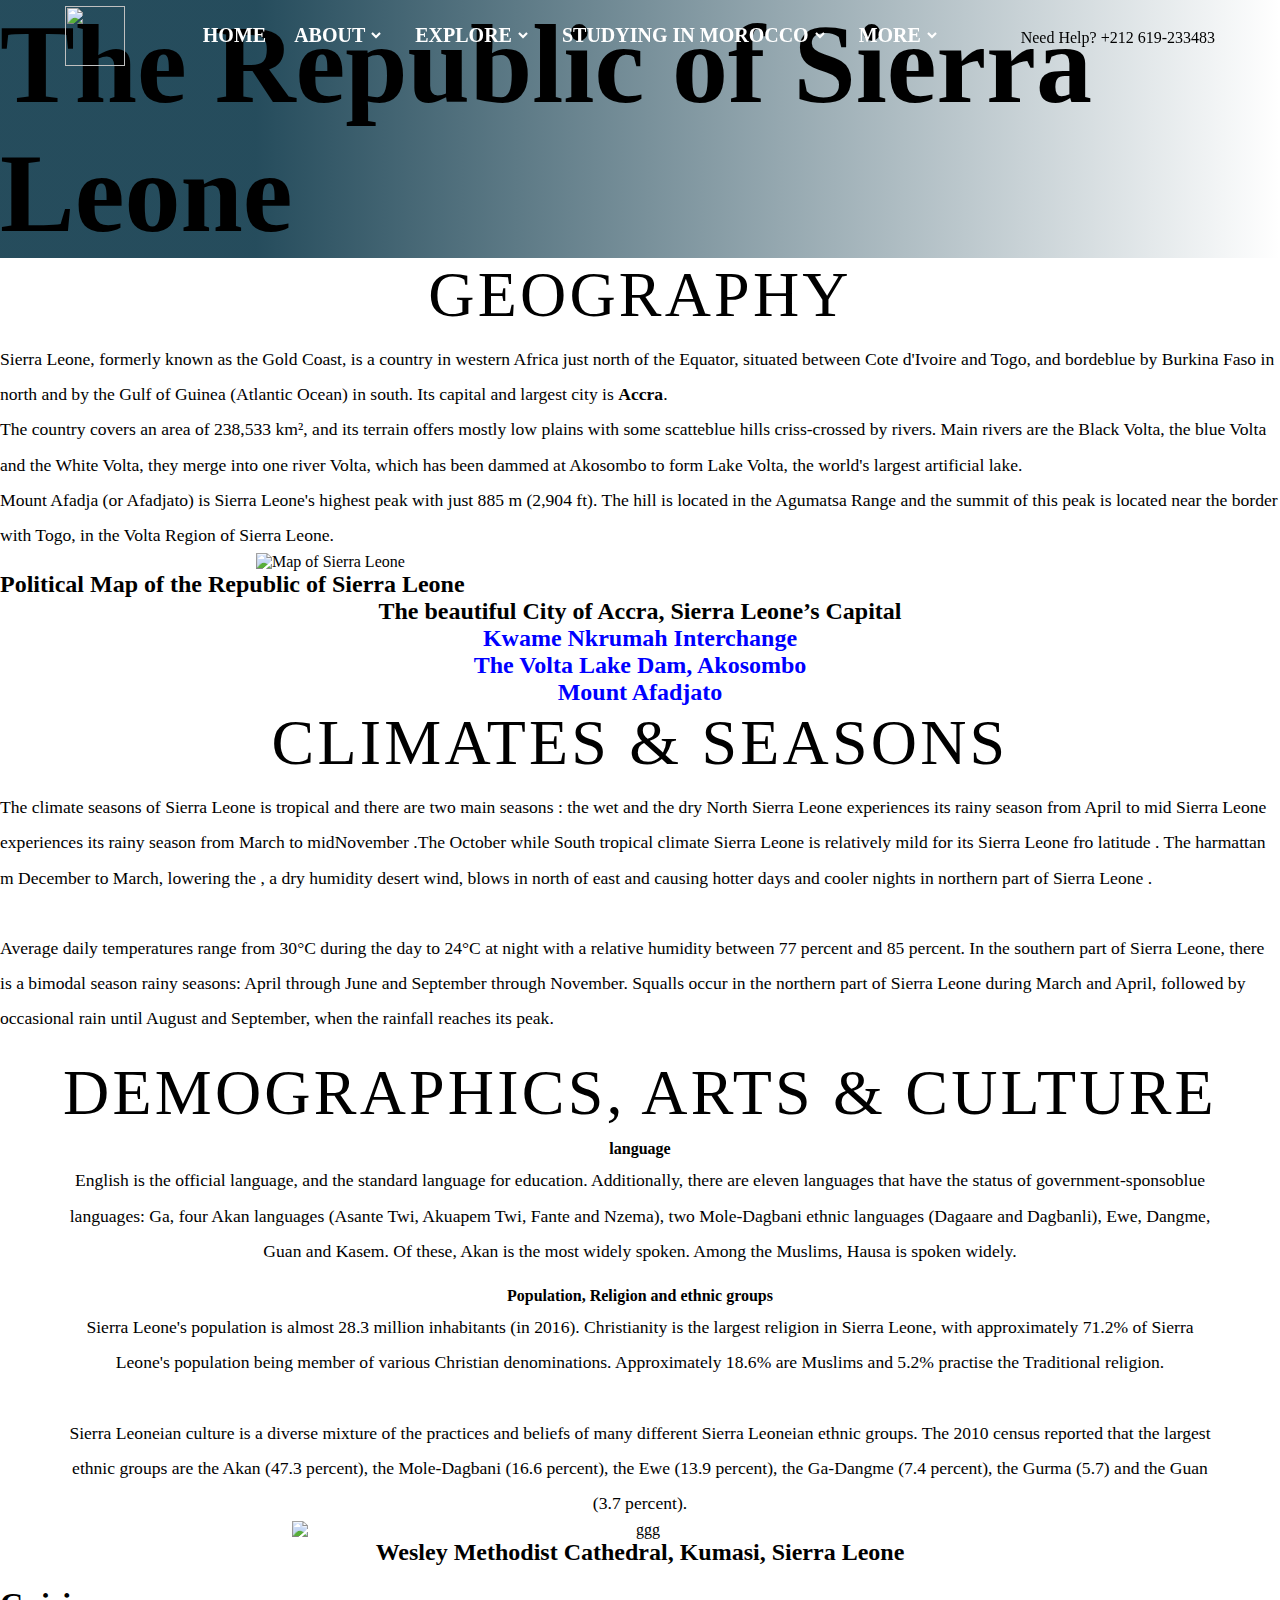
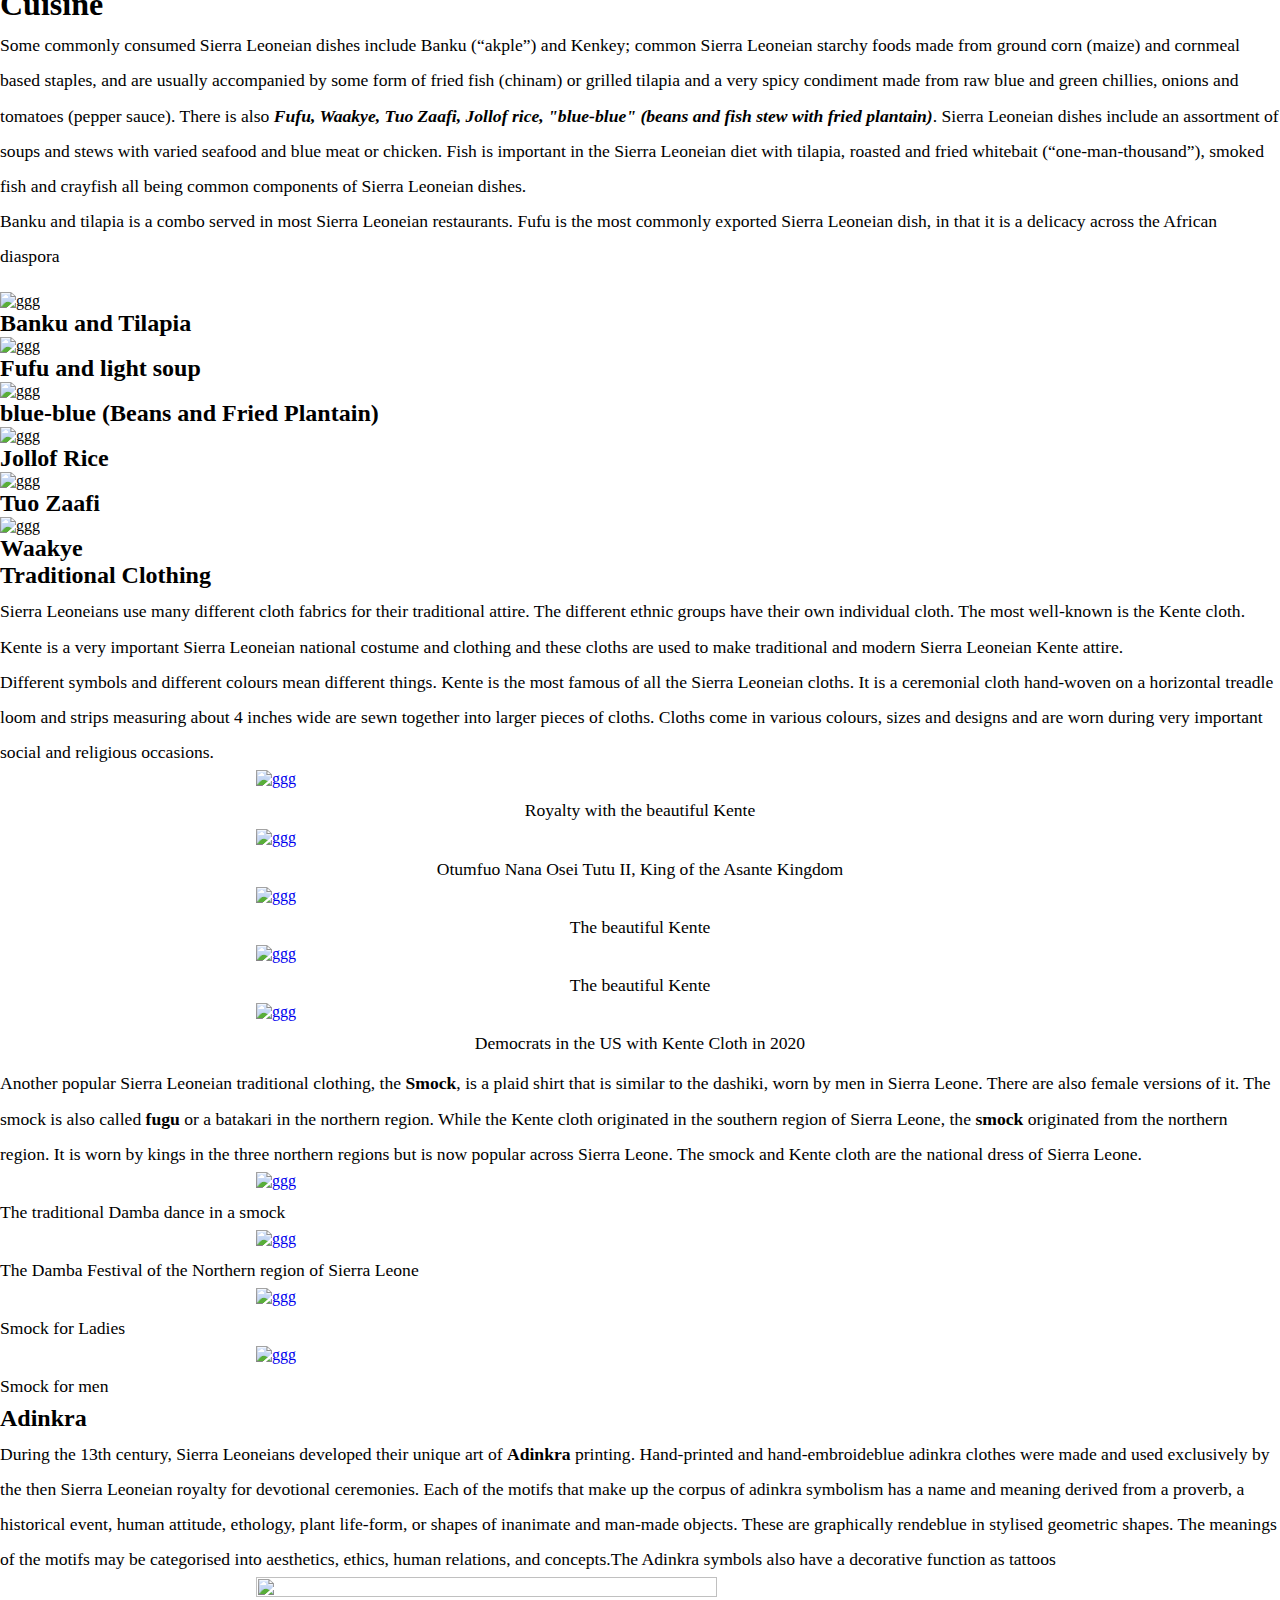
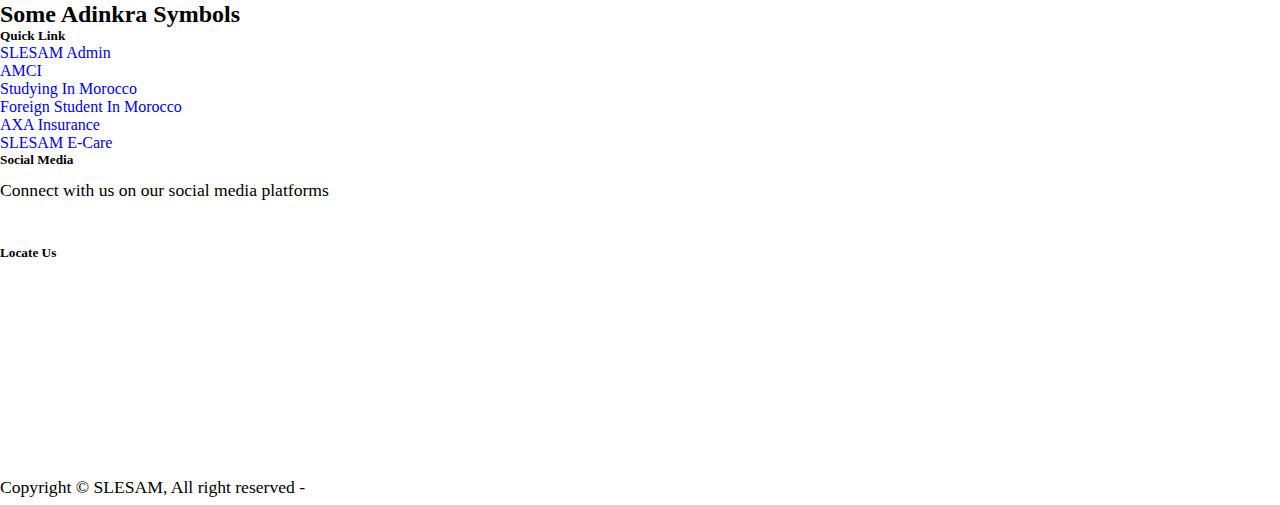
==== about_ghana.html @ 8b6cd7bf "Add files via upload" ====
<!DOCTYPE html>
<html lang="zxx">

<head>
    <meta charset="utf-8">
<title>SLESAM | About Sierra Leone</title>
    <meta content="width=device-width, initial-scale=1.0" name="viewport">
    <meta content="" name="keywords">
    <meta content="" name="author">
		<link rel="icon" type="text/css" href="./assets/img/SLESAM-logo.png" />

    <!--[if lt IE 9]>
    <script src="js/html5shiv.js"></script>
    <![endif]-->

    <!-- CSS Files
    ================================================== -->
    <link href="css/jpreloader.css" rel="stylesheet" type="text/css">
    <link id="bootstrap" href="css/bootstrap.min.css" rel="stylesheet" type="text/css" />
    <link id="bootstrap-grid" href="css/bootstrap-grid.min.css" rel="stylesheet" type="text/css" />
    <link id="bootstrap-reboot" href="css/bootstrap-reboot.min.css" rel="stylesheet" type="text/css" />
    <link href="css/animate.css" rel="stylesheet" type="text/css">
    <link href="css/owl.carousel.css" rel="stylesheet" type="text/css">
    <link href="css/owl.theme.css" rel="stylesheet" type="text/css">
    <link href="css/owl.transitions.css" rel="stylesheet" type="text/css">
    <link href="css/magnific-popup.css" rel="stylesheet" type="text/css">
	<link href="css/jquery.countdown.css" rel="stylesheet" type="text/css">
    <!-- <link href="css/style.css" rel="stylesheet" type="text/css"> -->

    <!-- color scheme -->
    <link id="colors" href="css/colors/scheme-01.css" rel="stylesheet" type="text/css">
	<link href="css/coloring.css" rel="stylesheet" type="text/css">
<link rel="stylesheet" href="./assets/css/style.css">
		<link rel="stylesheet" href="./css/style.css">
			<link rel="stylesheet" href="about_Sierra Leone.css" />

<link
			href="https://cdn.jsdelivr.net/npm/bootstrap@5.0.2/dist/css/bootstrap.min.css"
			rel="stylesheet"
			integrity="sha384-EVSTQN3/azprG1Anm3QDgpJLIm9Nao0Yz1ztcQTwFspd3yD65VohhpuuCOmLASjC"
			crossorigin="anonymous"
		/>
		<!-- slick carousel css -->
		<link
			rel="stylesheet"
			type="text/css"
			href="//cdn.jsdelivr.net/npm/slick-carousel@1.8.1/slick/slick.css"
		/>
		<link rel="stylesheet" href="./assets/iframe/iframe-lightbox.min.css">
<style type="text/css">
			.koo {
				height: 20px;
				width: 20px;

				background: green;
			}

			.col {
				color: blue;
			}

			.cal {
				font-size: 16px;
			}
		</style>
			<script
			src="https://kit.fontawesome.com/fc494360f4.js"
			crossorigin="anonymous"
		></script>
		<link rel="stylesheet" href="header.css">
		<link href='https://unpkg.com/boxicons@2.0.7/css/boxicons.min.css' rel='stylesheet'>

		<script defer src="mobileHeader.js"></script>
</head>

<body>
    <div id="wrapper">
      
       	<!-- header begin -->
					<nav id="navbar">
			<div class="nav-header">
				<i class="bx bx-menu bx-lg" ></i>
				<div class="logo"><a href="index.html"><img src="./assets/img/SLESAM-logo.png" alt=""></a></div>
				<div class="menu-links">
					<div class="sidebar-logo">
						<a class="logo-name" href="index.html">
							<img src="./assets/img/SLESAM-logo.png" alt="">
						</a>
						<i class="bx bx-x"></i>
					</div>
					<ul class="links">
						<li><a href="index.html">HOME</a></li>
						<li>
							<a href="#">ABOUT</a>
							<i class="bx bxs-chevron-down htmlcss-arrow arrow"></i>
							<ul class="htmlCss-sub-menu sub-menu">
								<li><a href="index.html#description">Description & Mission</a></li>
												<li><a href="admin.html">SLESAM admin</a></li>
												<li><a href="index.html#section-fun-facts">Partners and sponsors</a></li>
												 
							</ul>
						</li>
						<li>
							<a href="#">EXPLORE</a>
							<i class="bx bxs-chevron-down js-arrow arrow"></i>
							<ul class="js-sub-menu sub-menu">
								<li><a href=" #sl">About Sierra Leone</a></li>
												<li><a href="about_morocco.html">About Morocco</a></li>
												<li>
													<a href="fsimaroc.html">Foreign student in Morocco</a>
												</li>
												<li><a href="sejour.html">Carte de Séjour</a></li>
												<li><a href="passport.html">Passport renewal</a></li>
												 
												<li>
													<a href="oim.html">Opportunities in Morocco</a>
												</li>
							</ul>
						</li>
						<li>
							<a href="#">STUDYING IN MOROCCO</a>
							<i class="bx bxs-chevron-down js-arrow arrow"></i>
							<ul class="js-sub-menu sub-menu">
								 
												<li>
													<a href="higheredu.html">Higher education in morocco</a>
												</li>
												 
							</ul>
						</li>
							 
						<li>
							<a href="#">MORE</a>
							<i class="bx bxs-chevron-down js-arrow arrow"></i>
							<ul class="js-sub-menu sub-menu">
								<li><a href="axa.html">AXA Insurance</a></li>
												 <li>
													<a href="amci.html">AMCI</a>
												</li>
							</ul>
						</li>
					</ul>
				</div>
				<div class="h-phone">
					<span>Need&nbsp;Help?</span>
					<!-- <i class="text-yellow bx bxs-phone bx-lg " style="font-size: 4rem !important;"></i> -->
										
					<i class="fas fa-phone id-color-secondary"></i> +212 619-233483
				</div>
			</div>
		</nav>
			<!-- header close -->
      
        <!-- <a href="#" id="back-to-top"></a> -->
        
      <section id="hero" >
			<div class="hero innerpage__showcase">
				<div>
					<h1 class="showcase__title">The Republic of <span class="text-yellow">Sierra Leone</span></h1>
					
				</div>
			</div>
		</section>
		<section  class="about-Sierra Leone">
			<div class="container">
				
				<div class=" row flex-row-reverse mb-5">
					<div class="col-xl-7 col-lg">

						<h1 class="section-title r4">Geography <span></span></h1>
			
						<p id="r2">
						Sierra Leone, formerly known as the Gold Coast, is a country in western
						Africa just north of the Equator, situated between Cote d'Ivoire and
						Togo, and bordeblue by Burkina Faso in north and by the Gulf of
						Guinea (Atlantic Ocean) in south. Its capital and largest city is
						<b>Accra</b>. <br>
			
						The country covers an area of 238,533 km², and its terrain offers
						mostly low plains with some scatteblue hills criss-crossed by rivers.
						Main rivers are the Black Volta, the blue Volta and the White Volta,
						they merge into one river Volta, which has been dammed at Akosombo
						to form Lake Volta, the world's largest artificial lake.
			
						<br />
						Mount Afadja (or Afadjato) is Sierra Leone's highest peak with just 885 m
						(2,904 ft). The hill is located in the Agumatsa Range and the summit
						of this peak is located near the border with Togo, in the Volta
						Region of Sierra Leone.
						</p>
					</div>
					<div class="col-xl-5 col-lg Sierra Leone-map">
							
									<img class="img1 h-100" src="photos/map-Sierra Leone.png" alt="Map of Sierra Leone" />
									<h2 class="text-center text-muted fst-italic fs-6 w-100">
										Political Map of the Republic of Sierra Leone
									</h2>
							
					</div>
				</div>

				<!-- Sierra Leone PHOTO GALLERY -->
						<div class="row Sierra Leone__gallery px-3">
							<div class="col-7 m-xl-4 m-lg-4 active image-panel" style="background-image: url('./photos/Aiport-City-Accra.jpg');">
							<h2 class="centeblue fst-italic fs-4 text-white">
								The beautiful City of Accra, Sierra Leone’s Capital
							</h2>
							</div>

							<div class="col m-xl-4 m-lg-4 image-panel" style="background-image: url('./photos/Accra-1.jpg');" title="click on photo to expand">
							<h2 class="centeblue  fst-italic fs-4 text-white">Kwame Nkrumah Interchange</h2>
							</div>

							<div class="col m-xl-4 m-lg-4 image-panel" style="background-image: url('./photos/akosombo\ \(1\).jpg');" title="click on photo to expand">
							<h2 class="centeblue  fst-italic fs-4 text-white">The Volta Lake Dam, Akosombo</h2>
							</div>

							<div class="col m-xl-4 m-lg-4 image-panel" style="background-image: url('./photos/afadjato.jpg');" title="click on photo to expand">
							<h2 class="centeblue  fst-italic fs-4 text-white">Mount Afadjato</h2>
							</div>
						</div>
				<!-- GALLERY END -->
			</div>
		</section>

		<section id="climate" class="climate bg-light">
			<div class="container ">
				
				<div class="t px-5 text-center">
					<h1 class="section-title r4">Climates & Seasons</h1>

					<p id="r2">
						The climate seasons of Sierra Leone is tropical and there are two main
						seasons : the wet and the dry North Sierra Leone experiences its rainy
						season from April to mid Sierra Leone experiences its rainy season from
						March to midNovember .The October while South tropical climate Sierra Leone
						is relatively mild for its Sierra Leone fro latitude . The harmattan m
						December to March, lowering the , a dry humidity desert wind, blows
						in north of east and causing hotter days and cooler nights in
						northern part of Sierra Leone .
						<br /><br />

						Average daily temperatures range from 30°C during the day to 24°C at
						night with a relative humidity between 77 percent and 85 percent. In
						the southern part of Sierra Leone, there is a bimodal season rainy seasons:
						April through June and September through November. Squalls occur in
						the northern part of Sierra Leone during March and April, followed by
						occasional rain until August and September, when the rainfall
						reaches its peak.
					</p>
				</div>
			</div>
		</section>

		<section id="about" class="demography">
			<div class="about container ">
			
				<div class="px-5">
					<h1 class="section-title r4">
						Demographics, Arts & Culture <span></span>
					</h1>
					<h4>language</h4>
					<p id="r2">
						English is the official language, and the standard language for
						education. Additionally, there are eleven languages that have the
						status of government-sponsoblue languages: Ga, four Akan languages
						(Asante Twi, Akuapem Twi, Fante and Nzema), two Mole-Dagbani ethnic
						languages (Dagaare and Dagbanli), Ewe, Dangme, Guan and Kasem. Of
						these, Akan is the most widely spoken. Among the Muslims, Hausa is
						spoken widely.
					</p>
					<br />
          <div class="row population-religion">
            <div class="col-xl-5 col-lg">
              <h4>Population, Religion 
				  and ethnic groups</h4>
              <p id="r2">
                Sierra Leone's population is almost 28.3 million inhabitants (in 2016).
                Christianity is the largest religion in Sierra Leone, with approximately
                71.2% of Sierra Leone's population being member of various Christian
                denominations. Approximately 18.6% are Muslims and 5.2% practise the
                Traditional religion.
                <br /><br />
                Sierra Leoneian culture is a diverse mixture of the practices and beliefs
                of many different Sierra Leoneian ethnic groups. The 2010 census reported
                that the largest ethnic groups are the Akan (47.3 percent), the
                Mole-Dagbani (16.6 percent), the Ewe (13.9 percent), the Ga-Dangme
                (7.4 percent), the Gurma (5.7) and the Guan (3.7 percent).
              </p>
            </div>

            <div class="col-lg cathedral">
              <img class="img1  w-100" src="photos/church.jpg" alt="ggg" />
              <h2 class="text-center fst-italic fs-6 text-muted mt-2 w-100">Wesley Methodist Cathedral, Kumasi, Sierra Leone</h2>
            </div>
          </div>
		  <!-- DEMO END -->
		</section>
		<!-- *CUISINE -->
			<section class="cuisine">
				<div class="wrapper">

					<h1 class="text-center h1 mb-3">Cuisine</h1>
					<p id="r2" class="text-center w-75 mx-auto">
						Some commonly consumed Sierra Leoneian dishes include Banku (“akple”) and
						Kenkey; common Sierra Leoneian starchy foods made from ground corn (maize)
						and cornmeal based staples, and are usually accompanied by some form
						of fried fish (chinam) or grilled tilapia and a very spicy condiment
						made from raw blue and green chillies, onions and tomatoes (pepper
						sauce). There is also
						<b
							><i
								>Fufu, Waakye, Tuo Zaafi, Jollof rice, "blue-blue" (beans and fish
								stew with fried plantain)</i
							></b
						>. Sierra Leoneian dishes include an assortment of soups and stews with
						varied seafood and blue meat or chicken. Fish is important in the
						Sierra Leoneian diet with tilapia, roasted and fried whitebait
						(“one-man-thousand”), smoked fish and crayfish all being common
						components of Sierra Leoneian dishes.
						<br />
						Banku and tilapia is a combo served in most Sierra Leoneian restaurants.
						Fufu is the most commonly exported Sierra Leoneian dish, in that it is a
						delicacy across the African diaspora
					</p>
					<br />
					<div class=" slick-slider">
						<div class="card ">
							<img src="photos/banku.jpg" alt="ggg" class="card-img-top"/>
							<h2 class="card-title p-3 fs-4 text-center text-italic" >Banku and Tilapia</h2>
						</div>
						<div  class="card " 
						>
							<img src="photos/foo.jpeg" alt="ggg" class="card-img-top" title="click on photo to expand"/>
							<h2 class="card-title p-3 fs-4 text-center">Fufu and light soup</h2>
						</div>
						<div  class="card">
							<img src="photos/beans.jpg" alt="ggg" class="card-img-top"/>
							<h2 class="card-title p-3 fs-4 text-center">blue-blue (Beans and Fried Plantain)</h2>
						</div>
						<div  class="card">
							<img src="photos/joff.jpg" alt="ggg"  class="card-img-top"/>
							<h2 class="card-title p-3 fs-4 text-center">Jollof Rice</h2>
						</div>
					
						<div class="slide-item card">
							<img src="photos/tz.jpg" alt="ggg" class="card-img-top"/>
							<h2 class="card-title p-3 fs-4 text-center">Tuo Zaafi</h2>
						</div>
					
						<div class="slide-item card waakye">
							<img src="photos/waakye.jpg" alt="ggg" class="card-img-top"/>
							<h2 class="card-title p-3 fs-4 text-center">Waakye</h2>
						</div>
					</div>
				</div>
			</section>
<!-- * TRADITIONAL CLOTHS -->
<div class="traditional-clothing">
	<div class="wrapper">

		<h2  class="px-4">Traditional Clothing</h2>
		<p id="r2" class="px-4">
			Sierra Leoneians use many different cloth fabrics for their traditional
			attire. The different ethnic groups have their own individual cloth.
			The most well-known is the Kente cloth. Kente is a very important
			Sierra Leoneian national costume and clothing and these cloths are used to
			make traditional and modern Sierra Leoneian Kente attire.<br />
			Different symbols and different colours mean different things. Kente
			is the most famous of all the Sierra Leoneian cloths. It is a ceremonial
			cloth hand-woven on a horizontal treadle loom and strips measuring
			about 4 inches wide are sewn together into larger pieces of cloths.
			Cloths come in various colours, sizes and designs and are worn
			during very important social and religious occasions.
		</p>
		<div class="grid-5 mt-5">
			<div class="grid-item item-1" >
				<a href="./photos/kente1.jpg"  data-fslightbox='culture' data-title="	Royalty with the beautiful Kente">
					<img class="img1 w-100 " src="./photos/kente1.jpg" alt="ggg"/>
				</a>
				<p class="centeblue fs-5 my-2">
					Royalty with the beautiful Kente
				</p>
			</div>
		
			<div class="grid-item item-2 ">
				<a href="./photos/kente2.jpg" data-fslightbox='culture' data-title=" Otumfuo Nana Osei Tutu II, King of the Asante Kingdom">
					<img class="img1 w-100" src="./photos/kente2.jpg" alt="ggg" />
				</a>
				<p class="centeblue  fs-5 my-2">
					Otumfuo Nana Osei Tutu II, King of the Asante Kingdom
				</p>
			</div>
		
			<div class="grid-item item-3">
				<a href="./photos/kente3.jpg" data-fslightbox="culture">
					<img class="img1 w-100 " src="./photos/kente3.jpg" alt="ggg" />
				</a>
					<p class="centeblue fs-5 my-2">The
					 beautiful Kente</p>
			</div>
		
			<div class="grid-item item-4" >
				<a href="./photos/kente4.png"data-fslightbox='culture' data-title=" The beautiful Kente">
					<img class="img1 w-100 " src="./photos/kente4.png" alt="ggg" />
				</a>
				<p class="centeblue fs-5 my-2">The
					 beautiful Kente</p>
			</div>
		
			<div class="grid-item item-5 " >
				<a href="./photos/kente5.jpg" data-fslightbox='culture' data-title="Democrats in the US with Kente Cloth in 2020
">
				
					<img class="img1 w-100 " src="./photos/kente5.jpg" alt="ggg" />
				</a>
				<p class="centeblue fs-5 my-2">
					Democrats in the US with Kente Cloth in 2020
				</p>
			</div>
		</div>
	</div>
</div>
				<div id="smock" class="mt-3">
					<div class="wrapper">

						<p id="r2" class="">
							Another popular Sierra Leoneian traditional clothing, the <b>Smock</b>, is
							a plaid shirt that is similar to the dashiki, worn by men in Sierra Leone.
							There are also female versions of it. The smock is also called
							<b>fugu</b> or a batakari in the northern region. While the Kente
							cloth originated in the southern region of Sierra Leone, the
							<b>smock</b> originated from the northern region. It is worn by
							kings in the three northern regions but is now popular across Sierra Leone.
							The smock and Kente cloth are the national dress of Sierra Leone.
						</p>
						<div class="grid-4 smock">
							<div class="smock-item ">
				<a href="./photos/smock1.jpg"  data-fslightbox='smock' >

								<img class="img1 w-100" src="./photos/smock1.jpg" alt="ggg" />
				</a>
								<p class="text-center  fs-5">The traditional Damba dance in a smock</h2>
							</div>
		
							<div class="smock-item">
				<a href="./photos/smock2.jpg"  data-fslightbox='smock'>
					<img class="img1 w-100" src="./photos/smock2.jpg" alt="ggg" />
				</a>
								<p class="text-center  fs-5">
									The Damba Festival of the Northern region of Sierra Leone
								</p>
							</div>
		
							<div class="smock-item">
				<a href="./photos/smock3.jpg"  data-fslightbox='smock'>
					<img class="img1 w-100 ladies-smock" src="./photos/smock3.jpg" alt="ggg" />
				</a>
								<p class="text-center fs-5">Smock for Ladies</h2>
							</div>
		
							<div class="smock-item">
				<a href="./photos/smock4.jpg"  data-fslightbox='smock'>
					<img class="img1 w-100" src="./photos/smock4.jpg" alt="ggg" />
				</a>
								<p class="text-center fs-5">Smock for men</p>
							</div>
						</div>
					</div>
				</div>
<div class="wrapper adinkra mb-5">

	<div class="row flex-row-reverse">
		<div class="col-xl-7 col-lg text">

			<h2 class="px-4">Adinkra</h2>
			<p id="r2" class="text-justify">
				During the 13th century, Sierra Leoneians developed their unique art of
				<b>Adinkra</b> printing. Hand-printed and hand-embroideblue adinkra
				clothes were made and used exclusively by the then Sierra Leoneian royalty
				for devotional ceremonies. Each of the motifs that make up the
				corpus of adinkra symbolism has a name and meaning derived from a
				proverb, a historical event, human attitude, ethology, plant
				life-form, or shapes of inanimate and man-made objects. These are
				graphically rendeblue in stylised geometric shapes. The meanings of
				the motifs may be categorised into aesthetics, ethics, human
				relations, and concepts.The Adinkra symbols also have a decorative
				function as tattoos
			</p>
		</div>
		<div class="col-lg">
			<img class="img1 h-100 w-100 adinkra-img" src="photos/adinkra.jpg" />
			<h2 class="text-center text-muted w-100 fs-5">Some Adinkra Symbols</h2>
		</div>
	</div>
</div>
				</div>
			</div>
		<!-- footer begin -->
			<footer class="bg-darker">
				<div class="container">
					<div class="row gap-sm">
						<div class="col-lg-3">
							<div class="widget">
								<h5>Quick Link</h5>
								<ul>
									<li><a href="admin.html">SLESAM Admin</a></li>
									<li><a href="amci.html">AMCI</a></li>
									<li><a href="higheredu.html">Studying In Morocco</a></li>
									<li><a href="fsimaroc.html">Foreign Student In Morocco</li>
									<li><a href="axa.html">AXA Insurance</a></li>
									<li><a href="e-care.html">SLESAM E-Care</a></li>
								</ul>
							</div>
						</div>

						<div class="col-lg-3">
							<div class="widget">
								<h5>Social Media</h5>
								<p class="footer-connect">
									Connect with us on our social media platforms
								</p>
								<ul class="list-unstyled d-flex align-items-center">
									<li class="mr-3">
										<a href="https://www.facebook.com/SLESAMofficial" class="text-yellow" target="_blank">
											<i class="fab fa-facebook fa-2x"></i>
										</a>
									</li>

									<li>
										<a href="https://www.instagram.com/SLESAM_national/" target="_blank" class="text-yellow">
											<i class="fab fa-instagram fa-2x"></i>
										</a>
									</li>
								</ul>
							</div>
						</div>
						<div class="col-lg-5">
							<h5>Locate Us</h5>
							<div class="">
								<iframe
									src="https://www.google.com/maps/embed?pb=!1m18!1m12!1m3!1d3309.338903685756!2d-6.842452085741224!3d33.95812773013317!2m3!1f0!2f0!3f0!3m2!1i1024!2i768!4f13.1!3m3!1m2!1s0xda713f58a80a9b1%3A0xeadbb68a4403c3a7!2sEmbassy%20of%20the%20Republic%20of%20Sierra%20Leone!5e0!3m2!1sen!2ssl!4v1638936031291!5m2!1sen!2ssl"
									width="100%"
									height="200px"
									style="border: 0"
									allowfullscreen=""
									loading="lazy"
								></iframe>
							</div>
						</div>
					</div>
				</div>
				<div class="bg-gradient-darker mt-5">
					<p class="text-center text-white p-3 mb-0">Copyright &copy; SLESAM, All right reserved - <span class="year"></span></p>
				</div>
			</footer>
			<!-- footer close -->
        <!-- Javascript Files
    ================================================== -->
        <script src="js/jquery.min.js"></script>
		<!-- <script src="https://code.jquery.com/jquery-3.6.0.min.js" integrity="sha256-/xUj+3OJU5yExlq6GSYGSHk7tPXikynS7ogEvDej/m4=" crossorigin="anonymous"></script> -->
        <script src="js/jpreLoader.min.js"></script>
        <script src="js/bootstrap.min.js"></script>
        <script src="js/wow.min.js"></script>
        <script src="js/jquery.isotope.min.js"></script>
        <script src="js/easing.js"></script>
        <script src="js/owl.carousel.js"></script>
        <script src="js/validation.js"></script>
        <script src="js/jquery.magnific-popup.min.js"></script>
        <script src="js/enquire.min.js"></script>
        <script src="js/jquery.stellar.min.js"></script>
        <script src="js/jquery.plugin.js"></script>
        <script src="js/typed.js"></script>
		<script src="js/jquery.countTo.js"></script>
        <script src="js/jquery.countdown.js"></script>
        <script src="js/designesia.js"></script>
	<!-- slick JS -->
		<script
			type="text/javascript"
			src="//cdn.jsdelivr.net/npm/slick-carousel@1.8.1/slick/slick.min.js"
		></script>
		<script src="https://cdnjs.cloudflare.com/ajax/libs/owl-carousel/1.3.3/owl.carousel.min.js" integrity="sha512-9CWGXFSJ+/X0LWzSRCZFsOPhSfm6jbnL+Mpqo0o8Ke2SYr8rCTqb4/wGm+9n13HtDE1NQpAEOrMecDZw4FXQGg==" crossorigin="anonymous" referrerpolicy="no-referrer"></script>
		<script
			src="https://cdn.jsdelivr.net/npm/@popperjs/core@2.9.2/dist/umd/popper.min.js"
			integrity="sha384-IQsoLXl5PILFhosVNubq5LC7Qb9DXgDA9i+tQ8Zj3iwWAwPtgFTxbJ8NT4GN1R8p"
			crossorigin="anonymous"
		></script>
		<script
			src="https://cdn.jsdelivr.net/npm/bootstrap@5.0.2/dist/js/bootstrap.min.js"
			integrity="sha384-cVKIPhGWiC2Al4u+LWgxfKTRIcfu0JTxR+EQDz/bgldoEyl4H0zUF0QKbrJ0EcQF"
			crossorigin="anonymous"
		></script>
<script src="./assets/js/fslightbox.js"></script>
    <script src="./js/expandingCard.js"></script>
<script>
	[].forEach.call(
	document.getElementsByClassName("iframe-lightbox-link"),
	function (el) {
		el.lightbox = new IframeLightbox(el);
	}
);

	$(document).ready(function(){
  $('.slick-slider').slick({
	  autoplay:true,
	  autoplaySpeed:3000,
	  arrows:false,
	dots:true,
	slidesToShow: 3,
	slidesToScroll: 3,
	responsive:[
	  {
		breakpoint:991,
		settings:
		{
			slidesToShow: 2,
			slidesToScroll: 2,
		}
	},
  {
	breakpoint:700,
	settings:{
		slidesToShow: 1,
		slidesToScroll: 1,
	}
  }
]
  })
  
});
			document.querySelector('.year').textContent = new Date().getFullYear()

</script>

</body>

</html>
---- about_Sierra Leone.css ----
* {
	padding: 0;
	margin: 0;
	box-sizing: border-box;
}

a {
	text-decoration: none;
}

/* .container {
  min-height: 100vh;
  width: 100%;
  display: flex;
  align-items: center;
  justify-content: center;
} */
img {
	height: 100%;
	width: 100%;
	object-fit: cover;
}
p {
	color: black;
	font-size: 1.1rem !important;
	margin-top: 5px;
	line-height: 2;
	font-weight: 400;
	/* letter-spacing: 0.05rem; */
}
.section-title {
	font-size: 4rem;
	font-weight: 300;
	color: black;
	margin-bottom: 10px;
	text-transform: uppercase;
	letter-spacing: 0.2rem;
	text-align: center;
}
.section-title span {
	color: yellow;
}

.cta {
	display: inline-block;
	padding: 10px 30px;
	color: white;
	background-color: transparent;
	border: 2px solid yellow;
	font-size: 2rem;
	text-transform: uppercase;
	letter-spacing: 0.1rem;
	margin-top: 30px;
	transition: 0.3s ease;
	transition-property: background-color, color;
}
.cta:hover {
	color: white;
	background-color: green;
}
.brand h1 {
	font-size: 3rem;
	text-transform: uppercase;
	color: white;
}
.brand h1 span {
	color: blue;
}

/* Header section */
#header {
	position: fixed;
	z-index: 1000;
	left: 0;
	top: 0;
	width: 100vw;
	height: auto;
}
#header .header {
	min-height: 8vh;
	background-color: rgba(31, 30, 30, 0.24);
	transition: 0.3s ease background-color;
}
#header .nav-bar {
	display: flex;
	align-items: center;
	justify-content: space-between;
	width: 100%;
	height: 100%;
	max-width: 1300px;
	padding: 0 10px;
}

.brand img {
	height: 60px;
	width: 60px;
}

#header .nav-list ul {
	list-style: none;
	position: absolute;
	background-color: rgb(31, 30, 30);
	width: 100vw;
	height: 100vh;
	left: 105%;
	top: 0;
	display: flex;
	flex-direction: column;
	justify-content: center;
	align-items: center;
	z-index: 1;
	overflow-x: hidden;
	transition: 0.5s ease left;
}
#header .nav-list ul.active {
	left: 0%;
}
#header .nav-list ul a {
	font-size: 2.5rem;
	font-weight: 500;
	letter-spacing: 0.2rem;
	text-decoration: none;
	color: white;
	text-transform: uppercase;
	padding: 20px;
	display: block;
}
#header .nav-list ul a::after {
	content: attr(data-after);
	position: absolute;
	top: 50%;
	left: 50%;
	transform: translate(-50%, -50%) scale(0);
	color: rgba(240, 248, 255, 0.021);
	font-size: 13rem;
	letter-spacing: 50px;
	z-index: -1;
	transition: 0.3s ease letter-spacing;
}
#header .nav-list ul li:hover a::after {
	transform: translate(-50%, -50%) scale(1);
	letter-spacing: initial;
}
#header .nav-list ul li:hover a {
	color: yellow;
}
#header .hamburger {
	height: 60px;
	width: 60px;
	display: inline-block;
	border: 3px solid yellow; /*white*/
	border-radius: 50%;
	position: relative;
	display: flex;
	align-items: center;
	justify-content: center;
	z-index: 100;
	cursor: pointer;
	transform: scale(0.8);
	margin-right: 20px;
}
#header .hamburger:after {
	position: absolute;
	content: "";
	height: 100%;
	width: 100%;
	border-radius: 50%;
	border: 4px solid blue; /* white*/
	animation: hamburger_puls 1s ease infinite;
}
#header .hamburger .bar {
	height: 2px;
	width: 30px;
	position: relative;
	background-color: green; /* white*/
	z-index: -1;
}
#header .hamburger .bar::after,
#header .hamburger .bar::before {
	content: "";
	position: absolute;
	height: 100%;
	width: 100%;
	left: 0;
	background-color: green; /* white */
	transition: 0.3s ease;
	transition-property: top, bottom;
}
#header .hamburger .bar::after {
	top: 8px;
}
#header .hamburger .bar::before {
	bottom: 8px;
}
#header .hamburger.active .bar::before {
	bottom: 0;
}
#header .hamburger.active .bar::after {
	top: 0;
}
/* End Header section */

/* Hero Section */
#hero {
	background-image: url("./assets/img/about-gh.jpeg");
	background-size: cover;
	background-position: center center;
	position: relative;
	/* z-index: -1; */
	z-index: 10;
}
#hero::after {
	content: "";
	position: absolute;
	left: 0;
	top: 0;
	height: 100%;
	width: 100%;
	background: linear-gradient(
		to right,
		rgba(14, 57, 75, 0.9) 20%,
		rgba(3, 15, 39, 0) 100%
	);
	/* opacity: 0.7; */
	z-index: -1;
}
/* #hero .hero {
	max-width: 1200px;
	margin: 0 auto;
	padding: 0 50px;
	justify-content: flex-start;
} */
/* #hero h1 {
	display: block;
	width: fit-content;
	font-size: 4rem;
	position: relative;
	color: transparent;
	animation: text_reveal 0.5s ease forwards;
	animation-delay: 1s;
}
#hero h1:nth-child(1) {
	animation-delay: 1s;
}
#hero h1:nth-child(2) {
	animation-delay: 2s;
}
#hero h1:nth-child(3) {
	animation: text_reveal_name 0.5s ease forwards;
	animation-delay: 3s;
}
#hero h1 span {
	position: absolute;
	top: 0;
	left: 0;
	height: 100%;
	width: 0;
	background-color: blue;
	animation: text_reveal_box 1s ease;
	animation-delay: 0.5s;
}

#hero h1:nth-child(2) span {
	position: absolute;
	top: 0;
	left: 0;
	height: 100%;
	width: 0;
	background-color: blue;
	animation: text_reveal_box 1s ease;
	animation-delay: 0.5s;
}

#hero h1:nth-child(3) span {
	position: absolute;
	top: 0;
	left: 0;
	height: 100%;
	width: 0;
	background-color: blue;
	animation: text_reveal_box 1s ease;
	animation-delay: 0.5s;
}

#hero h1:nth-child(1) span {
	animation-delay: 0.5s;
}
#hero h1:nth-child(2) span {
	animation-delay: 1.5s;
}
#hero h1:nth-child(3) span {
	animation-delay: 2.5s;
} */

/* End Hero Section */

/* Services Section */
#services .services {
	flex-direction: column;
	text-align: center;
	max-width: 1500px;
	margin: 0 auto;
	padding: 100px 0;
}
#services .service-top {
	max-width: 500px;
	margin: 0 auto;
}
#services .service-bottom {
	display: flex;
	align-items: center;
	justify-content: center;
	flex-wrap: wrap;
	margin-top: 50px;
}
#services .service-item {
	flex-basis: 80%;
	display: flex;
	align-items: flex-start;
	justify-content: center;
	flex-direction: column;
	padding: 30px;
	border-radius: 10px;
	background-image: url(./img/arms.png);
	background-size: cover;
	margin: 10px 5%;
	position: relative;
	z-index: 1;
	overflow: hidden;
}
#services .service-item::after {
	content: "";
	position: absolute;
	left: 0;
	top: 0;
	height: 100%;
	width: 100%;
	background-image: linear-gradient(60deg, green 0%, #485563 100%);
	opacity: 0.9;
	z-index: -1;
}
#services .service-bottom .icon {
	height: 80px;
	width: 80px;
	margin-bottom: 20px;
}
#services .service-item h2 {
	font-size: 2rem;
	color: white;
	margin-bottom: 10px;
	text-transform: uppercase;
}
#services .service-item p {
	color: white;
	text-align: left;
}
/* End Services Section */

/* Projects section */
#projects .projects {
	flex-direction: column;
	max-width: 1200px;
	margin: 0 auto;
	padding: 100px 0;
}
#projects .projects-header h1 {
	margin-bottom: 50px;
}
#projects .all-projects {
	display: flex;
	align-items: center;
	justify-content: center;
	flex-direction: column;
}
#projects .project-item {
	display: flex;
	align-items: center;
	justify-content: center;
	flex-direction: column;
	width: 80%;
	margin: 20px auto;
	overflow: hidden;
	border-radius: 10px;
}
#projects .project-info {
	padding: 30px;
	flex-basis: 50%;
	height: 100%;
	display: flex;
	align-items: flex-start;
	justify-content: center;
	flex-direction: column;
	background-image: linear-gradient(60deg, green 0%, #485563 100%);
	color: white;
}
#projects .project-info h1 {
	font-size: 4rem;
	font-weight: 500;
}
#projects .project-info h2 {
	font-size: 1.8rem;
	font-weight: 500;
	margin-top: 10px;
}
#projects .project-info p {
	color: white;
}
#projects .project-img {
	flex-basis: 50%;
	height: 300px;
	overflow: hidden;
	position: relative;
}
#projects .project-img:after {
	content: "";
	position: absolute;
	left: 0;
	top: 0;
	height: 100%;
	width: 100%;
	background-image: linear-gradient(60deg, green 0%, #485563 100%);
	opacity: 0.1;
}
#projects .project-img img {
	transition: 0.3s ease transform;
}
#projects .project-item:hover .project-img img {
	transform: scale(1.1);
}
/* End Projects section */

/* About Section */
#about .about {
	flex-direction: column-reverse;
	text-align: center;
	max-width: 1200px;
	margin: 0 auto;
	padding: 20px;
}
#about .col-left {
	width: 250px;
	height: 360px;
}
#about .col-right {
	width: 100%;
}
#about .col-right h2 {
	font-size: 1.8rem;
	font-weight: 500;
	letter-spacing: 0.2rem;
	margin-bottom: 10px;
}
#about .col-right p,
.cal {
	margin-bottom: 20px;
}
#about .col-right .cta {
	color: black;
	margin-bottom: 50px;
	padding: 10px 20px;
	font-size: 2rem;
}
#about .col-left .about-img {
	height: 120%;

	width: 100%;
	position: relative;
	border: 10px solid white;
}
#about .col-left .about-img::after {
	content: "";
	position: absolute;
	left: -33px;
	top: 19px;
	height: 98%;
	width: 98%;
	border: 7px solid blue;
	z-index: -1;
}
/* End About Section */

/* contact Section */
#contact .contact {
	flex-direction: column;
	max-width: 1200px;
	margin: 0 auto;
}
#contact .contact-items {
	width: 400px;
}
#contact .contact-item {
	width: 80%;
	padding: 20px;
	text-align: center;
	border-radius: 10px;
	padding: 30px;
	margin: 30px;
	display: flex;
	justify-content: center;
	align-items: center;
	flex-direction: column;
	box-shadow: 0px 0px 18px 0 #0000002c;
	transition: 0.3s ease box-shadow;
}
#contact .contact-item:hover {
	box-shadow: 0px 0px 5px 0 #0000002c;
}
#contact .icon {
	width: 70px;
	margin: 0 auto;
	margin-bottom: 10px;
}
#contact .contact-info h1 {
	font-size: 2.5rem;
	font-weight: 500;
	margin-bottom: 5px;
}
#contact .contact-info h2 {
	font-size: 1.3rem;
	line-height: 2rem;
	font-weight: 500;
}
/*End contact Section */

/* Footer */
#footer {
	background-image: linear-gradient(60deg, green 0%, #485563 100%);
}
#footer .footer {
	min-height: 200px;
	display: flex;
	flex-direction: column;
	align-items: center;
	padding-top: 50px;
	padding-bottom: 10px;
}
#footer h2 {
	color: white;
	font-weight: 500;
	font-size: 1.8rem;
	letter-spacing: 0.1rem;
	margin-top: 10px;
	margin-bottom: 10px;
}
#footer .social-icon {
	display: flex;
	margin-bottom: 30px;
}
#footer .social-item {
	height: 50px;
	width: 50px;
	margin: 0 5px;
}
#footer .social-item img {
	filter: grayscale(1);
	transition: 0.3s ease filter;
}
#footer .social-item:hover img {
	filter: grayscale(0);
}

#footer p {
	color: white;
	font-size: 1.3rem;
}
/* End Footer */

/* Keyframes */
@keyframes hamburger_puls {
	0% {
		opacity: 1;
		transform: scale(1);
	}
	100% {
		opacity: 0;
		transform: scale(1.4);
	}
}
@keyframes text_reveal_box {
	50% {
		width: 100%;
		left: 0;
	}
	100% {
		width: 0;
		left: 100%;
	}
}
@keyframes text_reveal {
	100% {
		color: white;
	}
}
@keyframes text_reveal_name {
	100% {
		color: blue;
		font-weight: 500;
	}
}
/* End Keyframes */

@media only screen and (max-width: 600px) {
	/*#header
{
	position: ;
  width: 110vw;
	z-index: 1000;
}
*/

	html,
	body {
		overflow-x: hidden;
	}

	body {
		position: relative;
	}

	/*================================================================*/

	.dropd-small {
		position: relative !important;
	}

	#header .nav-list ul li {
		overflow-x: hidden !important;
		overflow-y: auto !important;
		/*overflow-x:  !important; */
		scroll-behavior: smooth !important;
		border: 2px yellow solid !important;
		/*height:100px;*/
	}

	#header .nav-list ul li::-webkit-scrollbar {
		-webkit-appearance: none !important;
	}

	#header .nav-list ul li::-webkit-scrollbar:vertical {
		width: 11px !important;
		background-color: blue !important;
	}

	#header .nav-list ul li::-webkit-scrollbar:horizontal {
		height: 11px !important;
	}

	#header .nav-list ul li::-webkit-scrollbar-thumb {
		border-radius: 8px !important;
		border: 2px solid black !important;
		background-color: green !important;
	}

	.dropd-content-small {
		all: initial !important;

		display: block !important; /*none*/
		position: absolute !important;
		background-color: yellow !important ;
		width: auto !important; /*160 */
		/*box-shadow: 0px 8px 16px 0px rgba(0,0,0,0.2) !important;
  border-radius: 6px  !important; 
  z-index: 1 !important; */
	}

	.dropd-content-small a {
		color: black !important;
		/*padding: 10px 10px !important;*/
		text-decoration: none !important;
		display: block !important;

		font-size: initial !important;
		font-weight: 10px !important;
		letter-spacing: initial !important;
		text-transform: lowercase !important;
		padding: 5px !important;
		margin: 3px !important;
		text-align: center !important;

		font-size: 12px !important;
		font-family: "Montserrat", sans-serif !important;
	}

	.dropd-content-small li {
		display: block !important;
	}

	/*
.spaces
{
  height:128vh;   
}


.cont
{
  height:375vh;  
}

*/

	/*=========================================================================================*/
}

/*


@media only screen and (min-height:710px)   and  (max-height:870px)

{

.spaces
{
  height:100vh;     

.cont
{
  height:315vh;  

}

*/

/* Media Query For Tablet */
@media only screen and (min-width: 768px) {
	.cta {
		font-size: 2.5rem;
		padding: 20px 60px;
	}
	h1.section-title {
		font-size: 4rem;
	}

	/* Hero */
	#hero h1 {
		font-size: 7rem;
	}
	/* End Hero */

	/* Services Section */
	#services .service-bottom .service-item {
		flex-basis: 45%;
		margin: 2.5%;
	}
	/* End Services Section */

	/* Project */
	#projects .project-item {
		flex-direction: row;
	}
	#projects .project-item:nth-child(even) {
		flex-direction: row-reverse;
	}
	#projects .project-item {
		height: 700px;
		margin: 0;
		width: 100%;
		border-radius: 0;
	}
	#projects .all-projects .project-info {
		height: 100%;
	}
	#projects .all-projects .project-img {
		height: 100%;
	}
	/* End Project */

	/* About */
	#about .about {
		flex-direction: row;
	}
	#about .col-left {
		width: 600px;
		height: 400px;
		padding-left: 60px;
	}
	#about .about .col-left .about-img::after {
		left: -45px;
		top: 34px;
		height: 98%;
		width: 98%;
		border: 10px solid yellow;
	}
	#about .col-right {
		text-align: left;
		padding: 30px;
	}
	#about .col-right h1 {
		text-align: left;
	}
	/* End About */

	/* contact  */
	#contact .contact {
		flex-direction: column;
		padding: 50px 0;
		align-items: center;
		justify-content: center;
		min-width: 20vh;
	}
	#contact .contact-items {
		width: 100%;
		display: flex;
		flex-direction: row;
		justify-content: space-evenly;
		margin: 0;
	}
	#contact .contact-item {
		width: 30%;
		margin: 0;
		flex-direction: row;
	}
	#contact .contact-item .icon {
		height: 100px;
		width: 100px;
	}
	#contact .contact-item .icon img {
		object-fit: contain;
	}
	#contact .contact-item .contact-info {
		width: 100%;
		text-align: left;
		padding-left: 20px;
	}
	/* End contact  */

	.spaces {
		height: 10vh; /* this is to blueuce spaces between  'climates and seasons section' and demograpgics arts,cultures */
	}

	.cont {
		height: 25vh; /* this is to blueuce spaces between Geography section and 'climates and seasons section' */
	}
}
/* End Media Query For Tablet */

/* Media Query For Desktop */
@media only screen and (min-width: 1200px) {
	/* header */
	#header .hamburger {
		display: none;
	}
	#header .nav-list ul {
		position: initial;
		display: block;
		height: auto;
		width: fit-content;
		background-color: transparent;
	}
	#header .nav-list ul li {
		display: inline-block;
	}
	#header .nav-list ul li a {
		font-size: 1.8rem;
	}
	#header .nav-list ul a:after {
		display: none;
	}
	/* End header */

	#services .service-bottom .service-item {
		flex-basis: 22%;
		margin: 1.5%;
	}

	.brand img {
		height: 80px;
		width: 80px;
	}

	.sponsors {
		padding: 0px 100px 0px 100px;
	}

	.a {
		/*display: flex !important;*/

		justify-content: center !important;
	}

	.spaces {
		height: 60vh; /* this is to blueuce spaces between  'climates and seasons section' and demograpgics arts,cultures */
	}

	.cont {
		height: 515vh; /* this is to blueuce spaces between Geography section and 'climates and seasons section' */
	}

	.img1 {
		height: 50%;
		width: 60%;
		/*this is to blueuce the image size and put them the center */
		display: block;
		margin-left: auto;
		margin-right: auto;
	}

	.centeblue {
		text-align: center; /* this to put the text under the images in the center */
	}

	/*===================================================*/

	#header .nav-list ul {
		overflow-x: visible;
	}

	.dropd {
		position: relative !important;
	}

	.dropd-content {
		all: initial !important;

		display: none !important;
		position: absolute !important;
		background-color: yellow !important ;
		min-width: 160px !important;
		box-shadow: 0px 8px 16px 0px rgba(0, 0, 0, 0.2) !important;
		border-radius: 6px !important;
		z-index: 1 !important;
	}

	.dropd-content a {
		color: black !important;
		/*padding: 10px 10px !important;*/
		text-decoration: none !important;
		display: block !important;

		font-size: initial !important;
		font-weight: 10px !important;
		letter-spacing: initial !important;
		text-transform: lowercase !important;
		padding: 5px !important;
		margin: 3px !important;
		text-align: center !important;

		font-size: 12px !important;
		font-family: "Montserrat", sans-serif !important;
	}

	.dropd-content li {
		display: block !important;
	}

	.dropd:hover .dropd-content {
		display: block !important;
	}

	.move {
		right: 0px !important;
	}

	/*===================================================================================*/

	.b {
		margin: 0px;
		background: rgba(255, 255, 255, 0.4) !important;
		display: inline-block;
		width: 400px !important;
		/*height: 100vh !important;*/
	}

	/*
.b:hover
{background: rgb(255,255,0,0.8) !important;
 transition: 0.6s  !important;
} 
*/

	.b img {
		width: 80% !important;
		/*height: 80%  !important;*/
		padding: 10px !important;
	}

	.flexa {
		width: 350px;
		height: 300px;
		float: left;
		margin-right: 12px;
		margin-bottom: 25px;
	}

	/*
.c
{
  position: relative !important;
  top: 50px !important;
  left:-10px !important; 
}

*/

	#green {
		color: green;
	}
}

/* End  Media Query For Desktop */
---- header.css ----
nav {
	position: fixed;
	top: 0;
	left: 0;
	width: 100%;
	height: 100%;
	height: 75px;
	background: transparent;
	/* box-shadow: 0 1px 2px rgba(0, 0, 0, 0.2); */
	z-index: 99;
}
.nav-color {
	transition: 350ms;
	background-color: green !important;
}
nav .nav-header {
	height: 100%;
	max-width: 1250px;
	width: 100%;
	display: flex;
	align-items: center;
	justify-content: space-between;
	margin: auto;
	/* background: blue; */
	padding: 0 50px;
}
.nav-header .logo img,
.logo-name img {
	width: 60px;
	height: 60px;
}

@media screen and (max-width: 450px) {
	.nav-header .logo img,
	.logo-name img {
		width: 50px;
		height: 50px;
	}
}
nav .nav-header .menu-links {
	line-height: 70px;
	height: 100%;
}
nav .nav-header .links {
	display: flex;
}
nav .nav-header .links li {
	position: relative;
	display: flex;
	align-items: center;
	justify-content: space-between;
	list-style: none;
	padding: 0 14px;
	width: 100%;
}
nav .nav-header .links li a {
	/* height: 100%; */
	cursor: pointer;
	text-decoration: none;
	white-space: nowrap;
	color: #fff;
	font-size: 20px;
	/* font-weight: 500; */
	font-weight: bold;
}
.links li:hover .htmlcss-arrow,
.links li:hover .js-arrow {
	transform: rotate(180deg);
}

nav .nav-header .links li .arrow {
	/* background: blue; */
	height: 100%;
	width: 22px;
	line-height: 70px;
	text-align: center;
	display: inline-block;
	color: #fff;
	transition: all 0.3s ease;
}
nav .nav-header .links li .sub-menu {
	position: absolute;
	top: 70px;
	left: 0;
	line-height: 40px;
	background: white;
	box-shadow: 0 1px 2px rgba(0, 0, 0, 0.2);
	border-radius: 0 0 4px 4px;
	display: none;
	z-index: 2;
	border-radius: 8px;
}
nav .nav-header .links li:hover .htmlCss-sub-menu,
nav .nav-header .links li:hover .js-sub-menu {
	display: block;
}
.nav-header .links li .sub-menu li {
	padding: 0 22px;
	border-bottom: 1px solid rgba(255, 255, 255, 0.1);
}
.nav-header .links li .sub-menu a {
	color: green;
	font-size: 15px;
	font-weight: 500;
	display: block;
	text-transform: capitalize;
}
.nav-header .links li .sub-menu li:hover {
	background-color: green;
}
.nav-header .links li .sub-menu li:nth-child(1):hover {
	border-radius: 8px 8px 0 0;
}
.nav-header .links li .sub-menu li:last-of-type:hover {
	border-radius: 0 0 8px 8px;
}
.nav-header .links li .sub-menu li:hover > a {
	color: #fff !important;
}
.nav-header .links li .sub-menu .more-arrow {
	line-height: 40px;
}
.nav-header .links li .htmlCss-more-sub-menu {
	/* line-height: 40px; */
}
.nav-header .links li .sub-menu .more-sub-menu {
	position: absolute;
	top: 0;
	left: 100%;
	border-radius: 0 4px 4px 4px;
	z-index: 1;
	display: none;
}
.links li .sub-menu .more:hover .more-sub-menu {
	display: block;
}

.nav-header .menu-links .sidebar-logo {
	display: none;
}
.nav-header .bx-menu {
	display: none;
}
@media (max-width: 1199px) {
	nav .nav-header {
		max-width: 100%;
		padding: 0 25px;
		flex-direction: row-reverse;
	}

	nav .nav-header .logo a {
		font-size: 27px;
	}
	nav .nav-header .links li {
		padding: 10px;
		white-space: nowrap;
	}
	nav .nav-header .links li a {
		font-size: 15px;
	}
}
@media (max-width: 1199px) {
	nav {
		/* position: relative; */
	}
	.nav-header .bx-menu {
		display: block;
	}
	nav .nav-header .menu-links {
		position: fixed;
		top: 0;
		left: -100%;
		display: block;
		max-width: 90%;
		/* max-width: 350px; */
		width: 100%;
		background: green;
		line-height: 40px;
		padding: 20px;
		box-shadow: 0 5px 10px rgba(0, 0, 0, 0.2);
		transition: all 0.5s ease;
		z-index: 1000;
	}
	.nav-header .menu-links .sidebar-logo {
		display: flex;
		align-items: center;
		justify-content: space-between;
	}
	.sidebar-logo .logo-name {
		font-size: 25px;
		color: #fff;
	}
	.sidebar-logo i,
	.nav-header .bx-menu {
		font-size: 50px;
		color: #fff;
	}
	nav .nav-header .links {
		display: block;
		margin-top: 20px;
	}
	nav .nav-header .links li .arrow {
		line-height: 40px;
	}
	nav .nav-header .links li {
		display: block;
	}
	nav .nav-header .links li .sub-menu {
		position: relative;
		top: 0;
		box-shadow: none;
		display: none;
	}
	nav .nav-header .links li .sub-menu li {
		border-bottom: none;
	}
	.nav-header .links li .sub-menu .more-sub-menu {
		display: none;
		position: relative;
		left: 0;
	}
	.nav-header .links li .sub-menu .more-sub-menu li {
		display: flex;
		align-items: center;
		justify-content: space-between;
	}
	.links li:hover .htmlcss-arrow,
	.links li:hover .js-arrow {
		transform: rotate(0deg);
	}
	.nav-header .links li .sub-menu .more-sub-menu {
		display: none;
	}
	.nav-header .links li .sub-menu .more span {
		/* background: blue; */
		display: flex;
		align-items: center;
		/* justify-content: space-between; */
	}

	.links li .sub-menu .more:hover .more-sub-menu {
		display: none;
	}
	nav .nav-header .links li:hover .htmlCss-sub-menu,
	nav .nav-header .links li:hover .js-sub-menu {
		display: none;
	}
	.nav-header .menu-links.show1 .links .htmlCss-sub-menu,
	.nav-header .menu-links.show3 .links .js-sub-menu,
	.nav-header .menu-links.show2 .links .more .more-sub-menu,
	.show-menu {
		display: block !important;
	}
	.nav-header .menu-links.show1 .links .htmlcss-arrow,
	.nav-header .menu-links.show3 .links .js-arrow,
	.rotate {
		transform: rotate(180deg) !important;
	}
	.nav-header .menu-links.show2 .links .more-arrow {
		transform: rotate(90deg);
	}
}
@media screen and (max-width: 768px) {
	.h-phone {
		display: none;
	}
}
@media (max-width: 370px) {
	nav .nav-header .menu-links {
		max-width: 100%;
	}
}
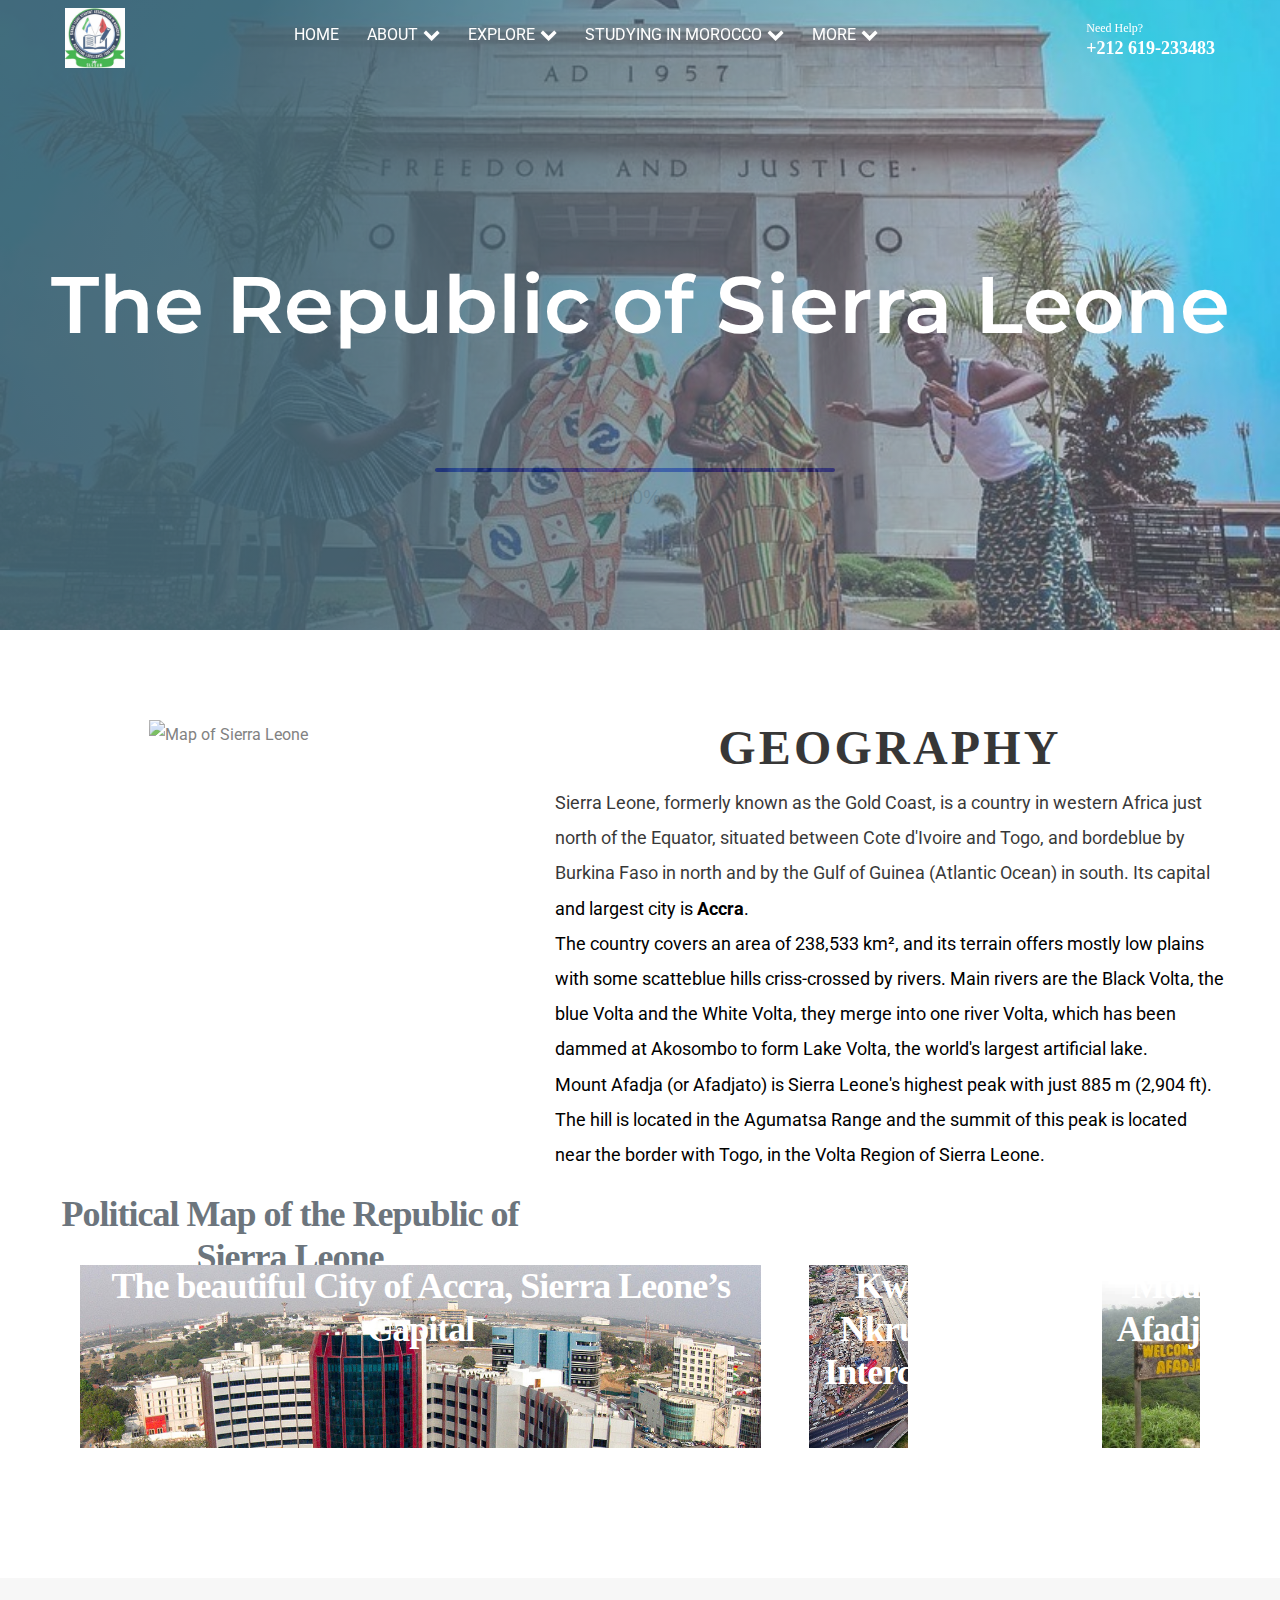
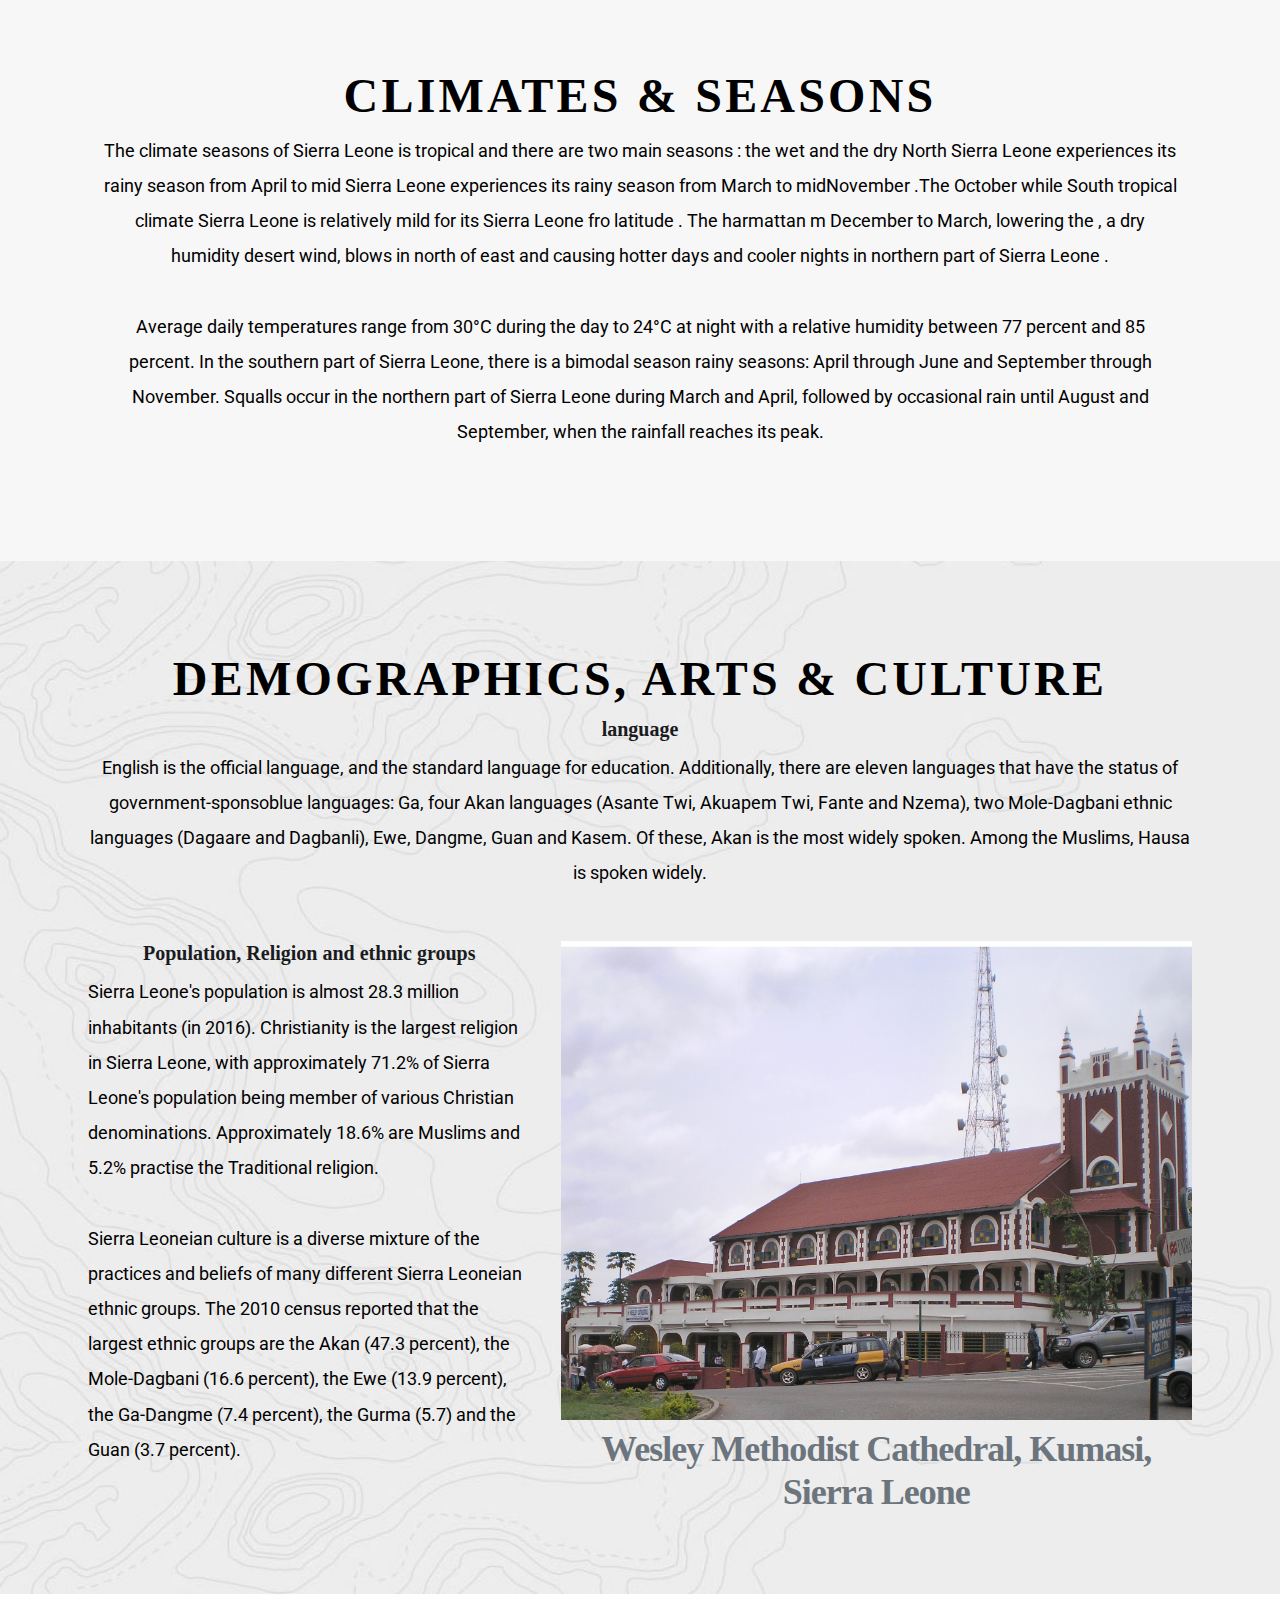
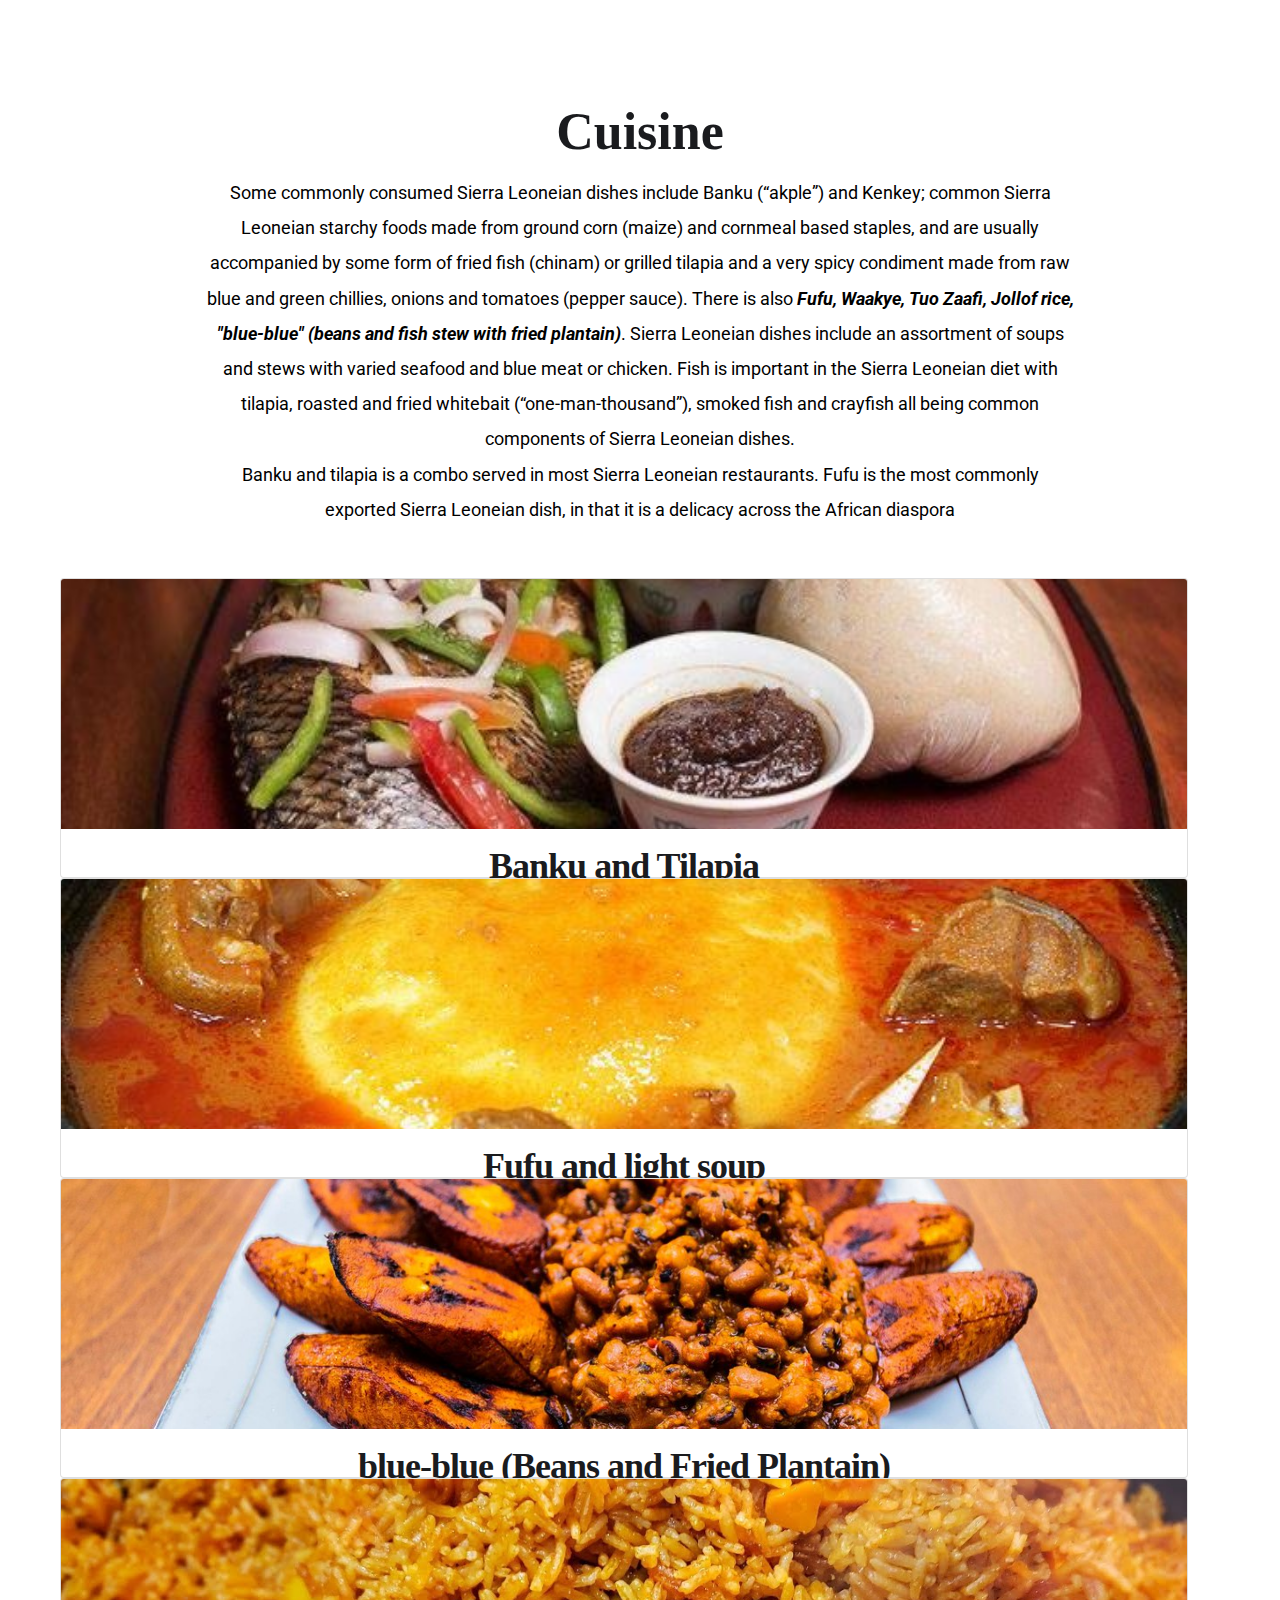
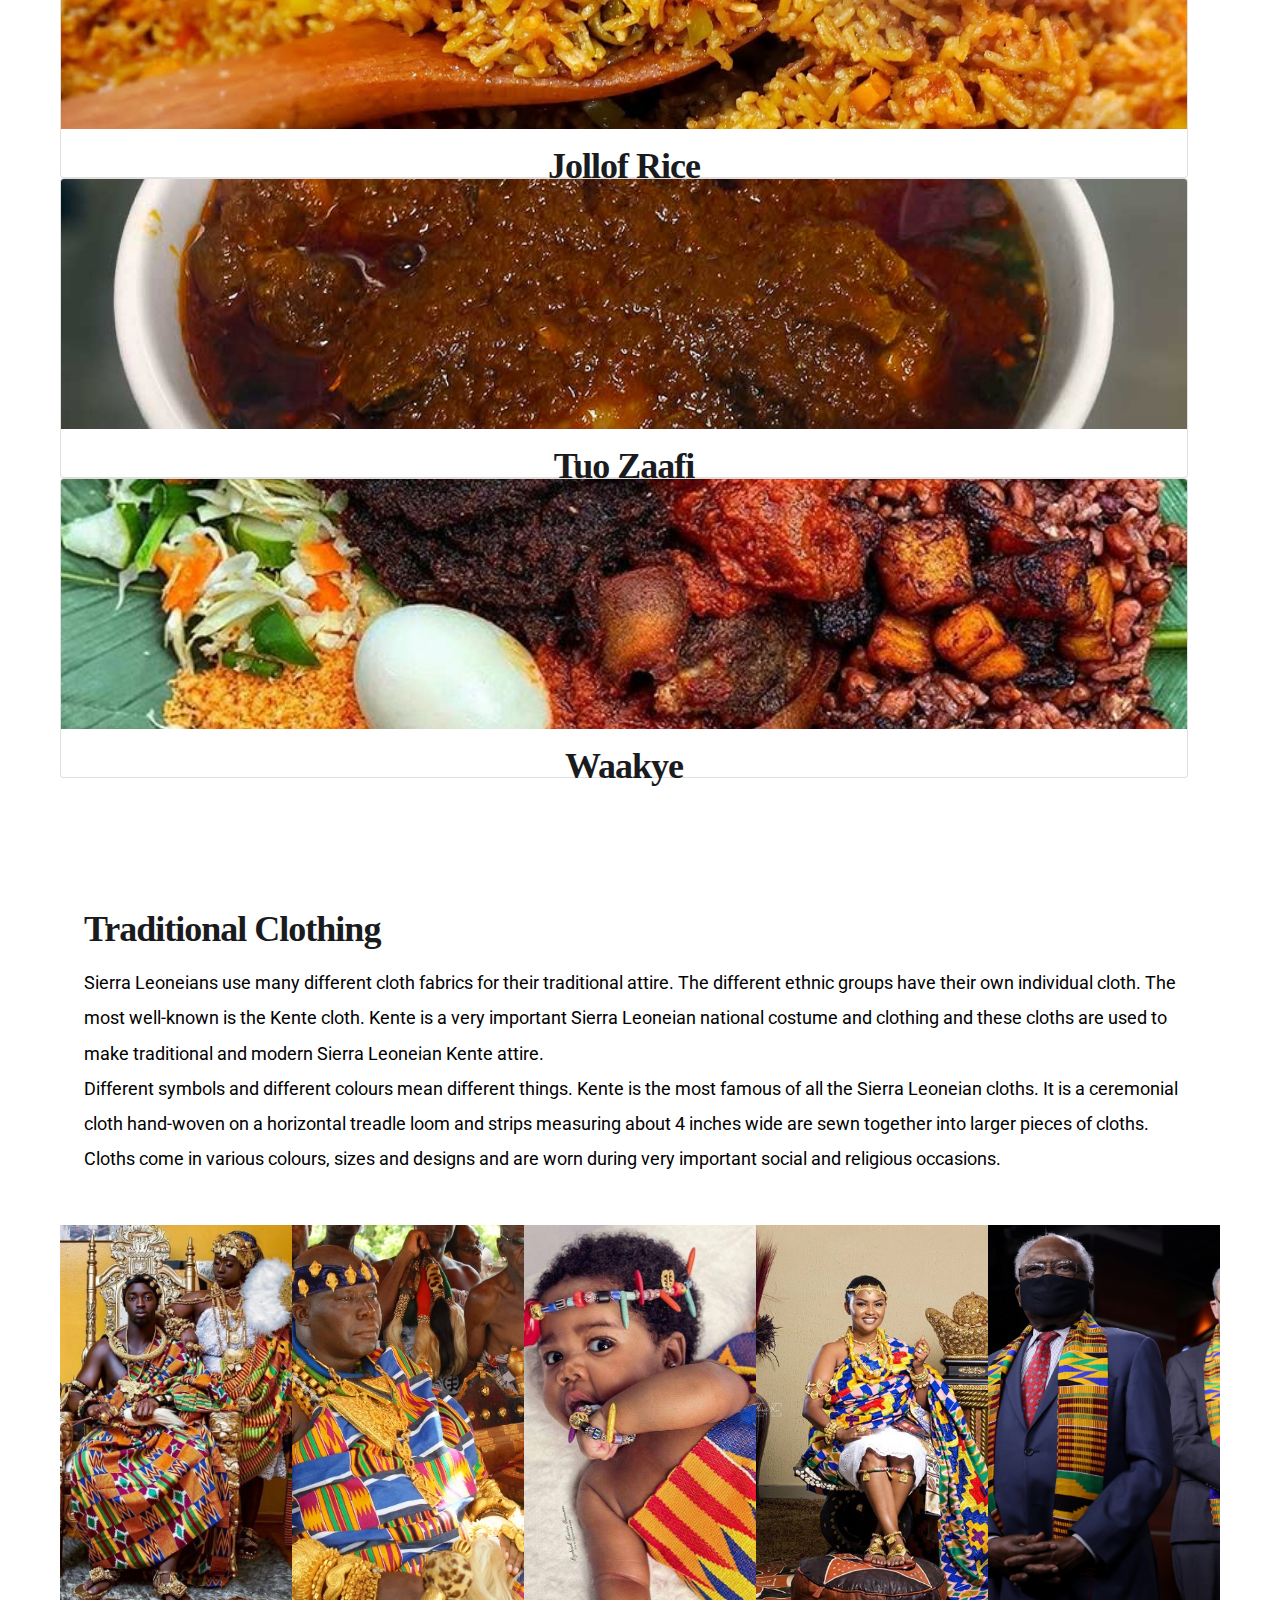
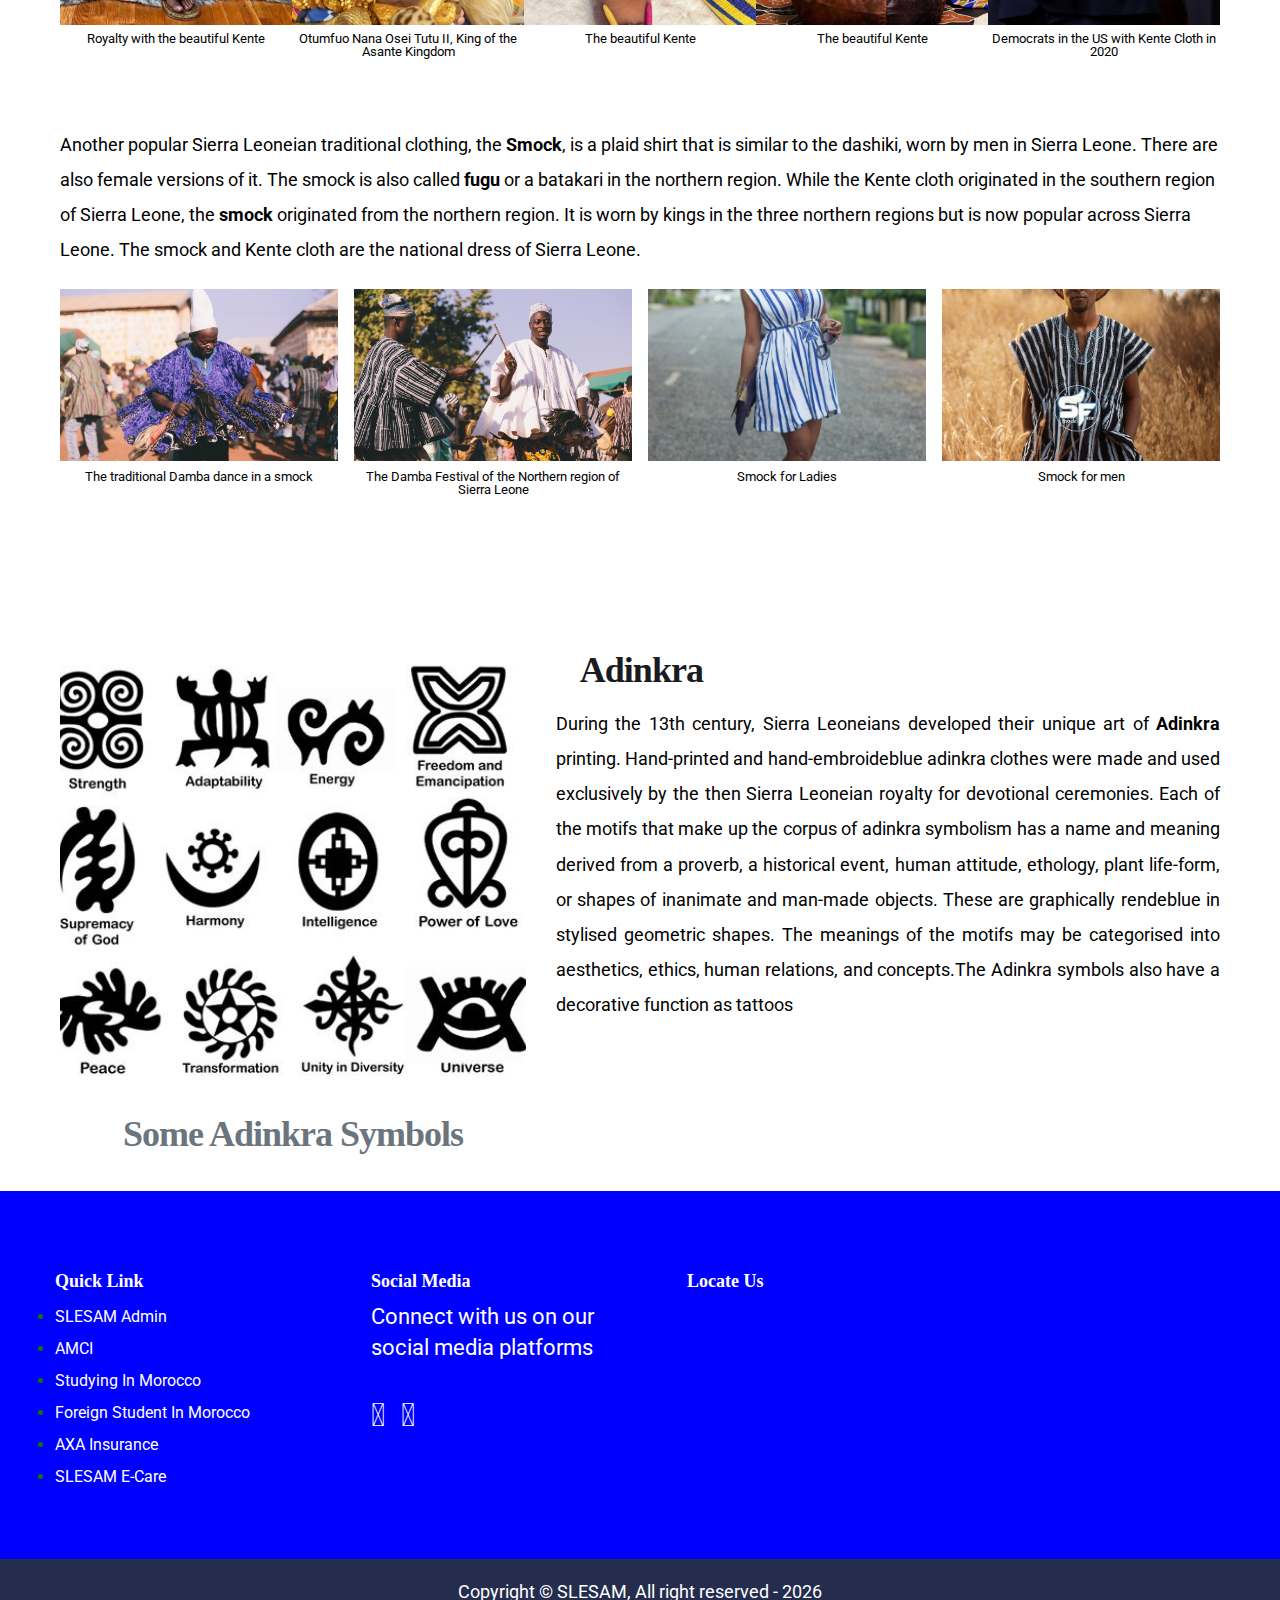
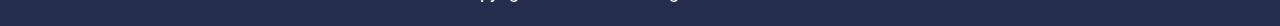
==== commit c0e4037e: "Add files via upload" ====
--- a/about_ghana.html
+++ b/about_ghana.html
@@ -528,7 +528,7 @@
 									</li>
 
 									<li>
-										<a href="https://www.instagram.com/SLESAM_national/" target="_blank" class="text-yellow">
+										<a href="https://instagram.com/slesam2021?utm_medium=copy_link" target="_blank" class="text-yellow">
 											<i class="fab fa-instagram fa-2x"></i>
 										</a>
 									</li>
--- a/css/jpreloader.css
+++ b/css/jpreloader.css
@@ -0,0 +1,48 @@
+#jpreOverlay {
+	background-color: #ffffff;
+	position:absolute;
+	width:100%;
+	height:100%;
+	z-index:9;
+}
+#jpreSlide{
+	font-size:22px;
+	color:#ccc;
+	text-align:center;
+	width:50%;
+	height:30%;
+}
+#jpreLoader{
+	width:400px;
+	height:4px;
+	background:#eee;
+	border-radius:25px;
+	-moz-border-radius:25px;
+	-webkit-border-radius:25px;
+}
+
+#jpreBar {
+	background:#222;
+	border-radius:25px;
+	-moz-border-radius:25px;
+	-webkit-border-radius:25px;
+}
+
+#jprePercentage {
+	color:#bbb;
+	z-index:-1;
+	font-family:Arial,Helvetica,sans-serif;
+	text-align:center;
+	font-size:20px;
+	margin-top:10px;
+}
+
+#jSplash{
+	line-height:200%;
+}
+
+#jSplash section{
+	padding:0;
+	display:block;
+	background:none !important;
+}